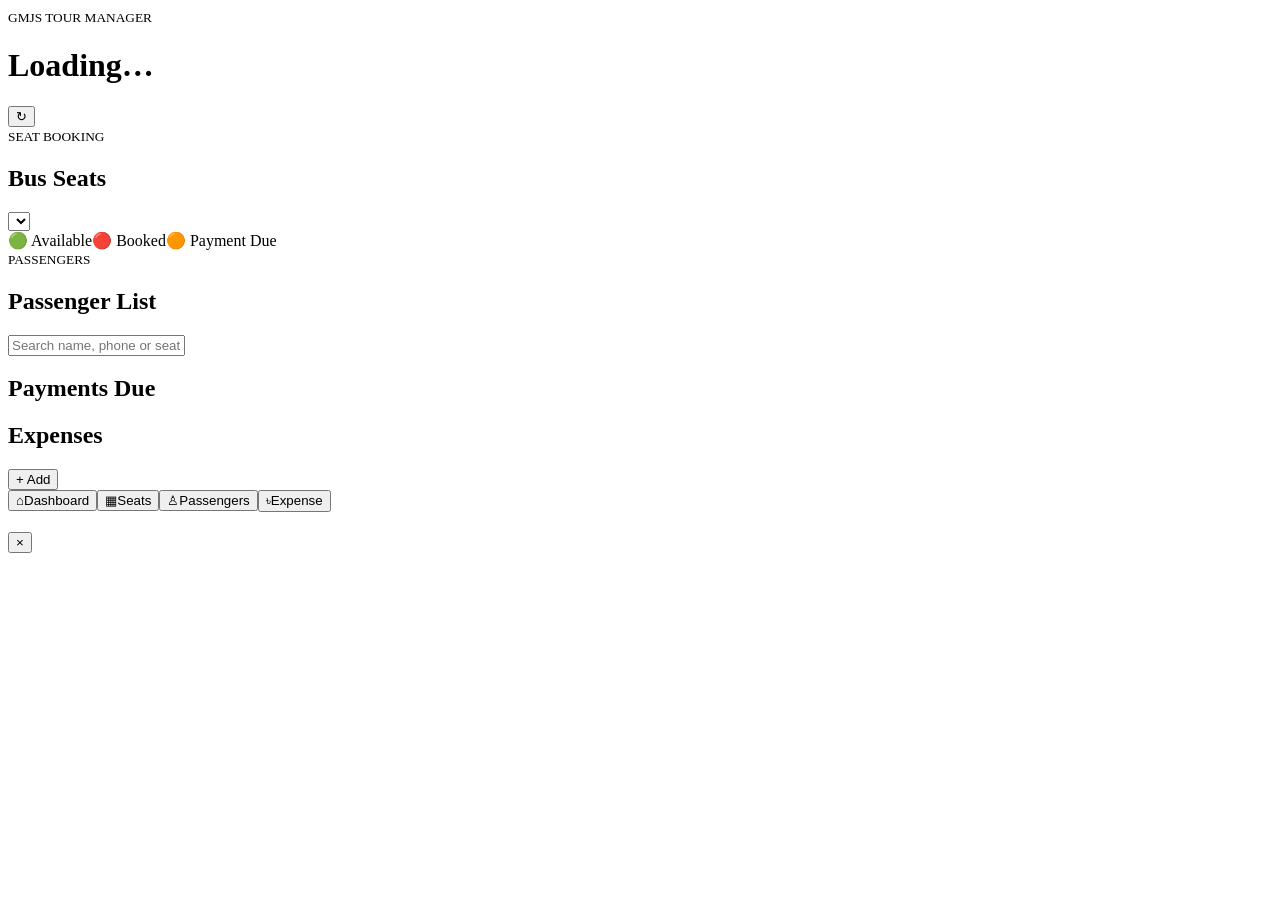
==== Index.html @ 570c9a00 "feat: add mobile web app shell" ====
<!doctype html>
<html><head><base target="_top"><meta name="viewport" content="width=device-width,initial-scale=1"><title>GMJS Tour Manager</title><?!= include('Style'); ?></head>
<body>
<header class="top"><div><small>GMJS TOUR MANAGER</small><h1 id="tourTitle">Loading…</h1><p id="tourDates"></p></div><button class="refresh" onclick="load()">↻</button></header>
<main>
<section id="stats" class="stats"></section>
<section class="card"><div class="sectionHead"><div><small>SEAT BOOKING</small><h2>Bus Seats</h2></div><select id="busSelect" onchange="renderBus()"></select></div><div class="legend"><span>🟢 Available</span><span>🔴 Booked</span><span>🟠 Payment Due</span></div><div id="seatMap" class="seatMap"></div></section>
<section class="card"><div class="sectionHead"><div><small>PASSENGERS</small><h2>Passenger List</h2></div></div><input id="search" class="input" placeholder="Search name, phone or seat" oninput="renderPassengers()"><div id="passengers"></div></section>
<section class="grid"><section class="card"><div class="sectionHead"><h2>Payments Due</h2></div><div id="dueList"></div></section><section class="card"><div class="sectionHead"><h2>Expenses</h2><button class="primary" onclick="expenseModal()">+ Add</button></div><div id="expenses"></div></section></section>
</main>
<nav class="nav"><button onclick="topPage()">⌂<span>Dashboard</span></button><button onclick="seatPage()">▦<span>Seats</span></button><button onclick="document.getElementById('search').focus()">♙<span>Passengers</span></button><button onclick="expenseModal()">৳<span>Expense</span></button></nav>
<div id="modal" class="modal hidden"><div class="modalBox"><div class="modalHead"><h2 id="modalTitle"></h2><button onclick="closeModal()">×</button></div><div id="modalBody"></div></div></div>
<?!= include('Script'); ?></body></html>
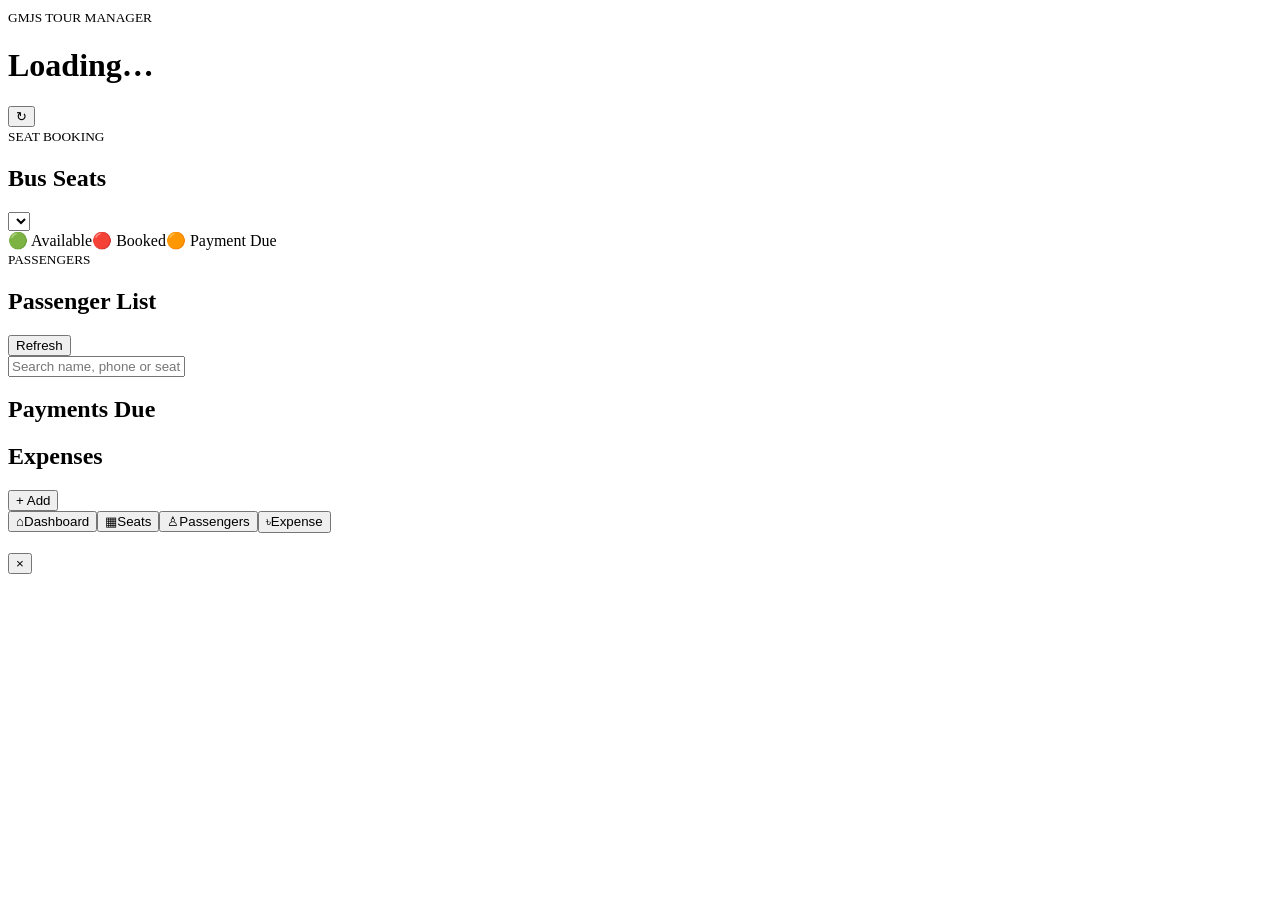
==== commit 9a9af254: "ui: refine booking dashboard controls" ====
--- a/Index.html
+++ b/Index.html
@@ -5,7 +5,7 @@
 <main>
 <section id="stats" class="stats"></section>
 <section class="card"><div class="sectionHead"><div><small>SEAT BOOKING</small><h2>Bus Seats</h2></div><select id="busSelect" onchange="renderBus()"></select></div><div class="legend"><span>🟢 Available</span><span>🔴 Booked</span><span>🟠 Payment Due</span></div><div id="seatMap" class="seatMap"></div></section>
-<section class="card"><div class="sectionHead"><div><small>PASSENGERS</small><h2>Passenger List</h2></div></div><input id="search" class="input" placeholder="Search name, phone or seat" oninput="renderPassengers()"><div id="passengers"></div></section>
+<section class="card"><div class="sectionHead"><div><small>PASSENGERS</small><h2>Passenger List</h2></div><button class="primary" onclick="load()">Refresh</button></div><input id="search" class="input" placeholder="Search name, phone or seat" oninput="renderPassengers()"><div id="passengers"></div></section>
 <section class="grid"><section class="card"><div class="sectionHead"><h2>Payments Due</h2></div><div id="dueList"></div></section><section class="card"><div class="sectionHead"><h2>Expenses</h2><button class="primary" onclick="expenseModal()">+ Add</button></div><div id="expenses"></div></section></section>
 </main>
 <nav class="nav"><button onclick="topPage()">⌂<span>Dashboard</span></button><button onclick="seatPage()">▦<span>Seats</span></button><button onclick="document.getElementById('search').focus()">♙<span>Passengers</span></button><button onclick="expenseModal()">৳<span>Expense</span></button></nav>
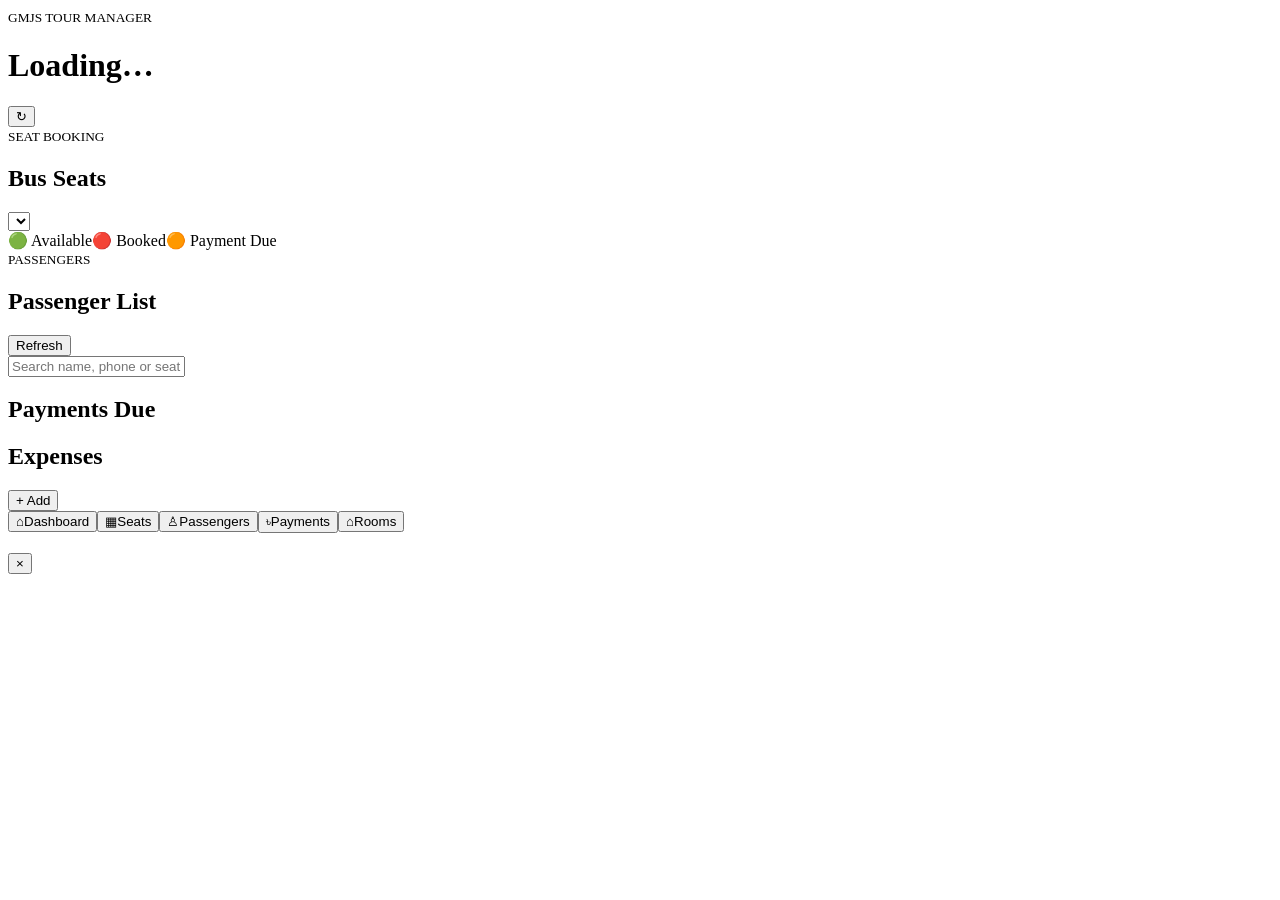
==== commit 3d0d4583: "feat: integrate payment and room modules into main app" ====
--- a/Index.html
+++ b/Index.html
@@ -1,13 +1,12 @@
-<!doctype html>
-<html><head><base target="_top"><meta name="viewport" content="width=device-width,initial-scale=1"><title>GMJS Tour Manager</title><?!= include('Style'); ?></head>
-<body>
+<!doctype html><html><head><base target="_top"><meta name="viewport" content="width=device-width,initial-scale=1"><title>GMJS Tour Manager</title><?!= include('Style'); ?></head><body>
 <header class="top"><div><small>GMJS TOUR MANAGER</small><h1 id="tourTitle">Loading…</h1><p id="tourDates"></p></div><button class="refresh" onclick="load()">↻</button></header>
 <main>
 <section id="stats" class="stats"></section>
 <section class="card"><div class="sectionHead"><div><small>SEAT BOOKING</small><h2>Bus Seats</h2></div><select id="busSelect" onchange="renderBus()"></select></div><div class="legend"><span>🟢 Available</span><span>🔴 Booked</span><span>🟠 Payment Due</span></div><div id="seatMap" class="seatMap"></div></section>
 <section class="card"><div class="sectionHead"><div><small>PASSENGERS</small><h2>Passenger List</h2></div><button class="primary" onclick="load()">Refresh</button></div><input id="search" class="input" placeholder="Search name, phone or seat" oninput="renderPassengers()"><div id="passengers"></div></section>
 <section class="grid"><section class="card"><div class="sectionHead"><h2>Payments Due</h2></div><div id="dueList"></div></section><section class="card"><div class="sectionHead"><h2>Expenses</h2><button class="primary" onclick="expenseModal()">+ Add</button></div><div id="expenses"></div></section></section>
-</main>
-<nav class="nav"><button onclick="topPage()">⌂<span>Dashboard</span></button><button onclick="seatPage()">▦<span>Seats</span></button><button onclick="document.getElementById('search').focus()">♙<span>Passengers</span></button><button onclick="expenseModal()">৳<span>Expense</span></button></nav>
+<section id="roomSection"></section><section id="paymentSection"></section>
+</main><nav class="nav"><button onclick="topPage()">⌂<span>Dashboard</span></button><button onclick="seatPage()">▦<span>Seats</span></button><button onclick="document.getElementById('search').focus()">♙<span>Passengers</span></button><button onclick="document.getElementById('paymentSection').scrollIntoView({behavior:'smooth'})">৳<span>Payments</span></button><button onclick="document.getElementById('roomSection').scrollIntoView({behavior:'smooth'})">⌂<span>Rooms</span></button></nav>
 <div id="modal" class="modal hidden"><div class="modalBox"><div class="modalHead"><h2 id="modalTitle"></h2><button onclick="closeModal()">×</button></div><div id="modalBody"></div></div></div>
-<?!= include('Script'); ?></body></html>
+<?!= include('Script'); ?><?!= include('Payment'); ?><?!= include('Room'); ?>
+<script>document.addEventListener('DOMContentLoaded',()=>{setTimeout(()=>{if(typeof renderPayments==='function')renderPayments();if(typeof renderRooms==='function')renderRooms()},500)});</script></body></html>
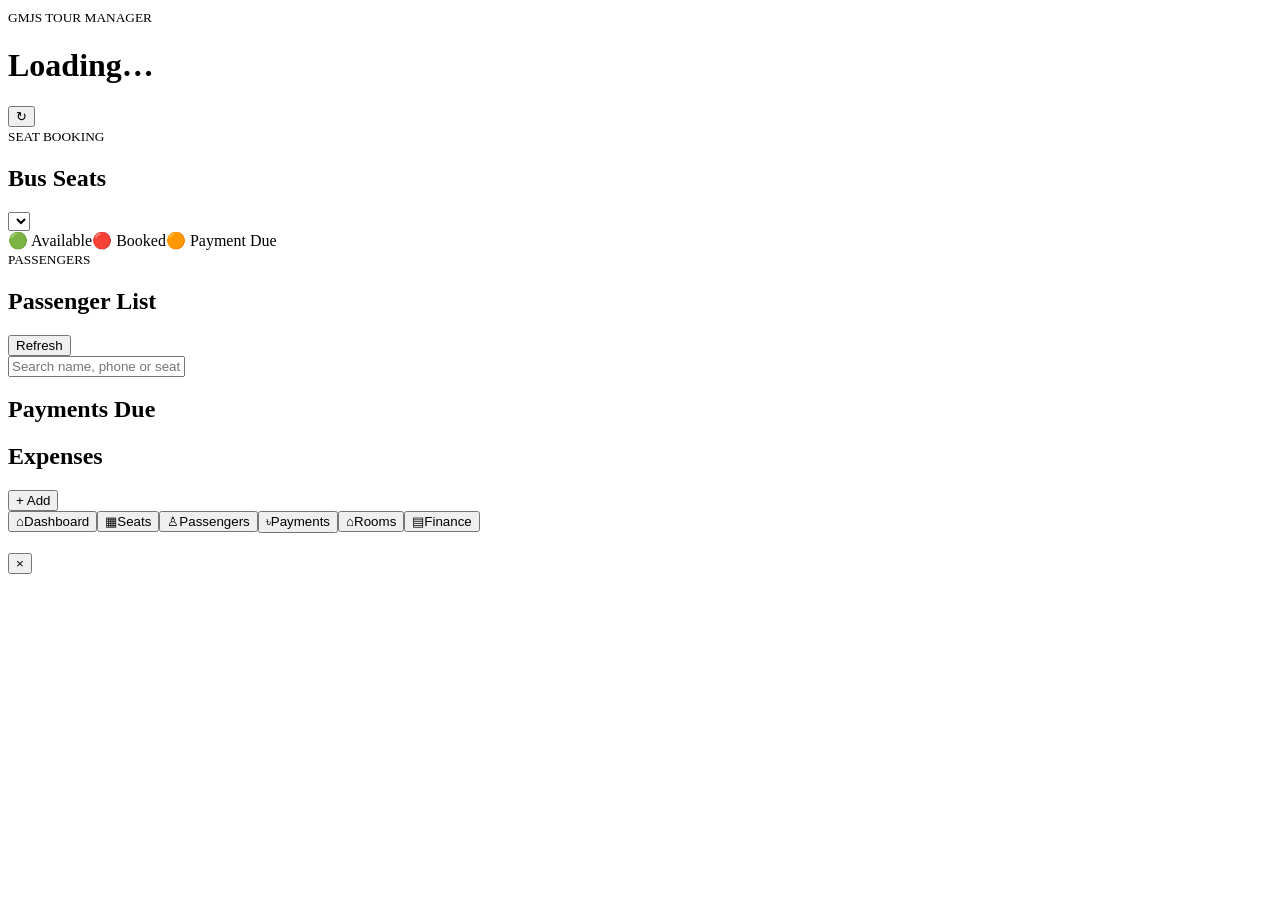
==== commit 64c06bca: "feat: integrate finance dashboard" ====
--- a/Index.html
+++ b/Index.html
@@ -1,12 +1,11 @@
 <!doctype html><html><head><base target="_top"><meta name="viewport" content="width=device-width,initial-scale=1"><title>GMJS Tour Manager</title><?!= include('Style'); ?></head><body>
-<header class="top"><div><small>GMJS TOUR MANAGER</small><h1 id="tourTitle">Loading…</h1><p id="tourDates"></p></div><button class="refresh" onclick="load()">↻</button></header>
-<main>
+<header class="top"><div><small>GMJS TOUR MANAGER</small><h1 id="tourTitle">Loading…</h1><p id="tourDates"></p></div><button class="refresh" onclick="load()">↻</button></header><main>
 <section id="stats" class="stats"></section>
 <section class="card"><div class="sectionHead"><div><small>SEAT BOOKING</small><h2>Bus Seats</h2></div><select id="busSelect" onchange="renderBus()"></select></div><div class="legend"><span>🟢 Available</span><span>🔴 Booked</span><span>🟠 Payment Due</span></div><div id="seatMap" class="seatMap"></div></section>
 <section class="card"><div class="sectionHead"><div><small>PASSENGERS</small><h2>Passenger List</h2></div><button class="primary" onclick="load()">Refresh</button></div><input id="search" class="input" placeholder="Search name, phone or seat" oninput="renderPassengers()"><div id="passengers"></div></section>
 <section class="grid"><section class="card"><div class="sectionHead"><h2>Payments Due</h2></div><div id="dueList"></div></section><section class="card"><div class="sectionHead"><h2>Expenses</h2><button class="primary" onclick="expenseModal()">+ Add</button></div><div id="expenses"></div></section></section>
-<section id="roomSection"></section><section id="paymentSection"></section>
-</main><nav class="nav"><button onclick="topPage()">⌂<span>Dashboard</span></button><button onclick="seatPage()">▦<span>Seats</span></button><button onclick="document.getElementById('search').focus()">♙<span>Passengers</span></button><button onclick="document.getElementById('paymentSection').scrollIntoView({behavior:'smooth'})">৳<span>Payments</span></button><button onclick="document.getElementById('roomSection').scrollIntoView({behavior:'smooth'})">⌂<span>Rooms</span></button></nav>
+<section id="roomSection"></section><section id="paymentSection"></section><section id="financeSection"></section>
+</main><nav class="nav"><button onclick="topPage()">⌂<span>Dashboard</span></button><button onclick="seatPage()">▦<span>Seats</span></button><button onclick="document.getElementById('search').focus()">♙<span>Passengers</span></button><button onclick="document.getElementById('paymentSection').scrollIntoView({behavior:'smooth'})">৳<span>Payments</span></button><button onclick="document.getElementById('roomSection').scrollIntoView({behavior:'smooth'})">⌂<span>Rooms</span></button><button onclick="document.getElementById('financeSection').scrollIntoView({behavior:'smooth'})">▤<span>Finance</span></button></nav>
 <div id="modal" class="modal hidden"><div class="modalBox"><div class="modalHead"><h2 id="modalTitle"></h2><button onclick="closeModal()">×</button></div><div id="modalBody"></div></div></div>
-<?!= include('Script'); ?><?!= include('Payment'); ?><?!= include('Room'); ?>
-<script>document.addEventListener('DOMContentLoaded',()=>{setTimeout(()=>{if(typeof renderPayments==='function')renderPayments();if(typeof renderRooms==='function')renderRooms()},500)});</script></body></html>+<?!= include('Script'); ?><?!= include('Payment'); ?><?!= include('Room'); ?><?!= include('Finance'); ?>
+<script>document.addEventListener('DOMContentLoaded',()=>{setTimeout(()=>{if(typeof renderPayments==='function')renderPayments();if(typeof renderRooms==='function')renderRooms();if(typeof financeRefresh==='function')financeRefresh()},700)});</script></body></html>
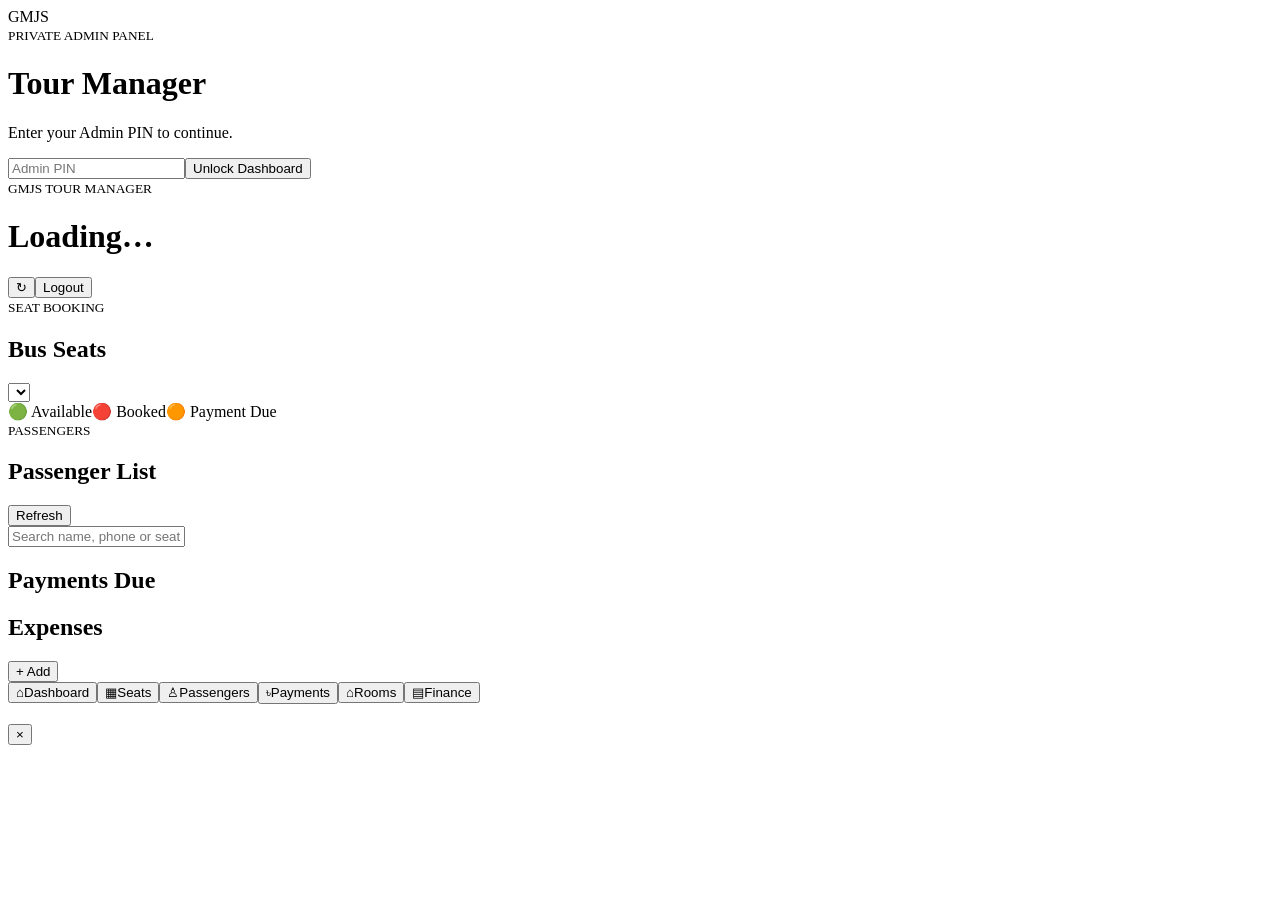
==== commit 4fa2ae62: "feat: add admin PIN login screen" ====
--- a/Index.html
+++ b/Index.html
@@ -1,11 +1,11 @@
 <!doctype html><html><head><base target="_top"><meta name="viewport" content="width=device-width,initial-scale=1"><title>GMJS Tour Manager</title><?!= include('Style'); ?></head><body>
-<header class="top"><div><small>GMJS TOUR MANAGER</small><h1 id="tourTitle">Loading…</h1><p id="tourDates"></p></div><button class="refresh" onclick="load()">↻</button></header><main>
-<section id="stats" class="stats"></section>
-<section class="card"><div class="sectionHead"><div><small>SEAT BOOKING</small><h2>Bus Seats</h2></div><select id="busSelect" onchange="renderBus()"></select></div><div class="legend"><span>🟢 Available</span><span>🔴 Booked</span><span>🟠 Payment Due</span></div><div id="seatMap" class="seatMap"></div></section>
+<div id="authScreen" class="authScreen"><div class="authCard"><div class="authLogo">GMJS</div><small>PRIVATE ADMIN PANEL</small><h1>Tour Manager</h1><p>Enter your Admin PIN to continue.</p><form onsubmit="login(event)"><input id="pinInput" class="pinInput" type="password" inputmode="numeric" autocomplete="current-password" maxlength="12" placeholder="Admin PIN" required><button class="primary authBtn">Unlock Dashboard</button></form><div id="loginError" class="loginError"></div></div></div>
+<div id="appShell" class="hidden"><header class="top"><div><small>GMJS TOUR MANAGER</small><h1 id="tourTitle">Loading…</h1><p id="tourDates"></p></div><div class="topActions"><button class="refresh" onclick="load()">↻</button><button class="logout" onclick="doLogout()">Logout</button></div></header><main>
+<section id="stats" class="stats"></section><section class="card"><div class="sectionHead"><div><small>SEAT BOOKING</small><h2>Bus Seats</h2></div><select id="busSelect" onchange="renderBus()"></select></div><div class="legend"><span>🟢 Available</span><span>🔴 Booked</span><span>🟠 Payment Due</span></div><div id="seatMap" class="seatMap"></div></section>
 <section class="card"><div class="sectionHead"><div><small>PASSENGERS</small><h2>Passenger List</h2></div><button class="primary" onclick="load()">Refresh</button></div><input id="search" class="input" placeholder="Search name, phone or seat" oninput="renderPassengers()"><div id="passengers"></div></section>
 <section class="grid"><section class="card"><div class="sectionHead"><h2>Payments Due</h2></div><div id="dueList"></div></section><section class="card"><div class="sectionHead"><h2>Expenses</h2><button class="primary" onclick="expenseModal()">+ Add</button></div><div id="expenses"></div></section></section>
 <section id="roomSection"></section><section id="paymentSection"></section><section id="financeSection"></section>
 </main><nav class="nav"><button onclick="topPage()">⌂<span>Dashboard</span></button><button onclick="seatPage()">▦<span>Seats</span></button><button onclick="document.getElementById('search').focus()">♙<span>Passengers</span></button><button onclick="document.getElementById('paymentSection').scrollIntoView({behavior:'smooth'})">৳<span>Payments</span></button><button onclick="document.getElementById('roomSection').scrollIntoView({behavior:'smooth'})">⌂<span>Rooms</span></button><button onclick="document.getElementById('financeSection').scrollIntoView({behavior:'smooth'})">▤<span>Finance</span></button></nav>
-<div id="modal" class="modal hidden"><div class="modalBox"><div class="modalHead"><h2 id="modalTitle"></h2><button onclick="closeModal()">×</button></div><div id="modalBody"></div></div></div>
+<div id="modal" class="modal hidden"><div class="modalBox"><div class="modalHead"><h2 id="modalTitle"></h2><button onclick="closeModal()">×</button></div><div id="modalBody"></div></div></div></div>
 <?!= include('Script'); ?><?!= include('Payment'); ?><?!= include('Room'); ?><?!= include('Finance'); ?>
-<script>document.addEventListener('DOMContentLoaded',()=>{setTimeout(()=>{if(typeof renderPayments==='function')renderPayments();if(typeof renderRooms==='function')renderRooms();if(typeof financeRefresh==='function')financeRefresh()},700)});</script></body></html>+<script>document.addEventListener('DOMContentLoaded',initAuth);</script></body></html>
